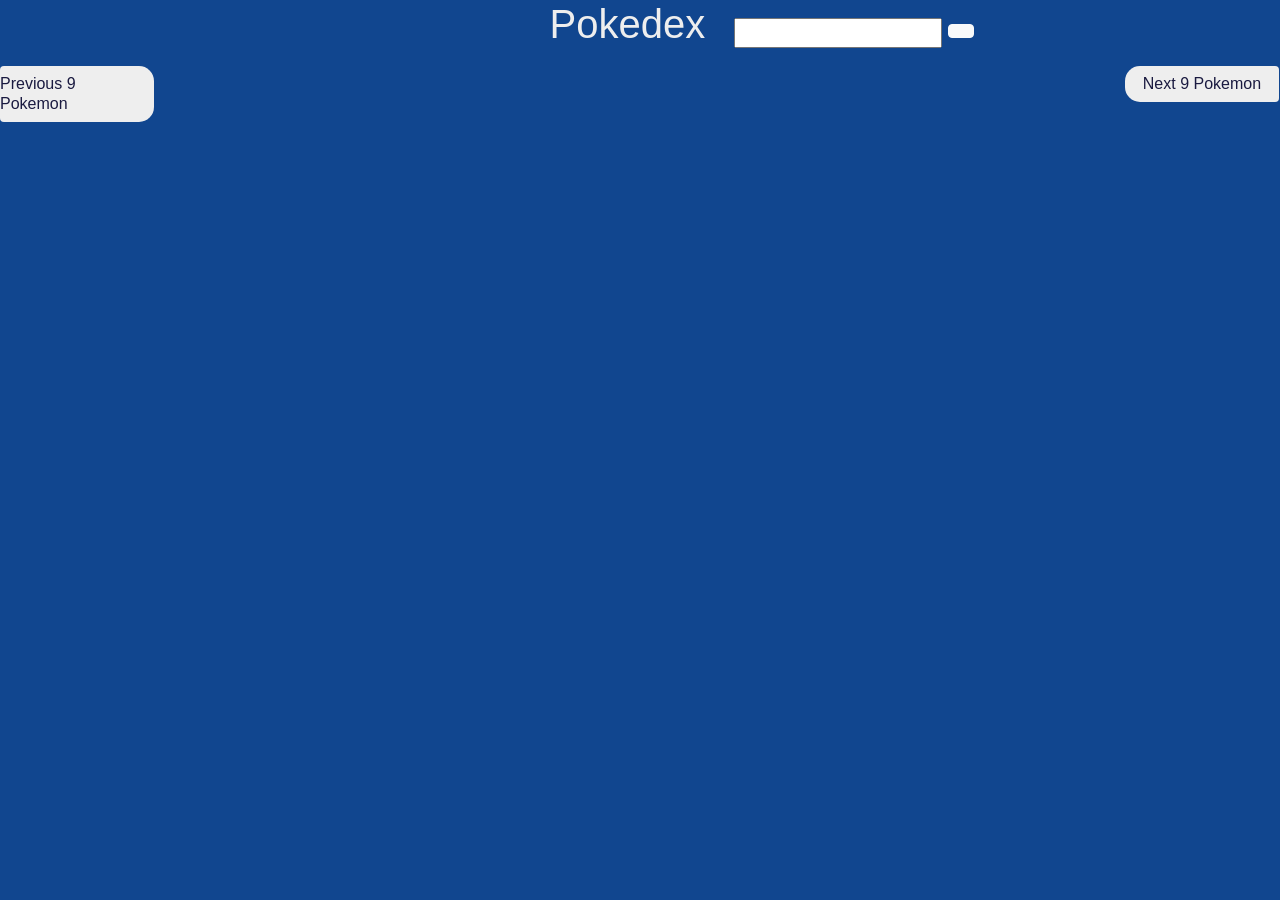
==== html/Pokedex.html @ 709f5b5e "Pokedex" ====
<!DOCTYPE html>
<html lang="en">
<head>
  <meta charset="UTF-8">
  <meta http-equiv="X-UA-Compatible" content="IE=edge">
  <meta name="viewport" content="width=device-width, initial-scale=1.0">
  <title>Pokedex</title>
  <link rel="stylesheet" href="https://stackpath.bootstrapcdn.com/bootstrap/4.1.3/css/bootstrap.min.css"
    integrity="sha384-MCw98/SFnGE8fJT3GXwEOngsV7Zt27NXFoaoApmYm81iuXoPkFOJwJ8ERdknLPMO" crossorigin="anonymous">
  <link rel="stylesheet" href="../css/style.css">
</head>

<body>
  <div class="caja">
    <h1 class="title">Pokedex</h1>

    <div class="searcher">
      <label id="searcherrr" for="searcher">
        <!-- Insert a Pokemon -->
      </label>
      <input id="txtPokemon" onchange="buscarPokemon()" class="search" type="text" name="searcher">
      <button id="boton" type="button" class="btn btn-light"></button>
    </div>
  </div>


  <div class="pokemon-container">

  </div>

  <nav aria-label="Page navigation example">
    <ul id="pag" class="pagination">
      <li class="page-item"><a class="page-link" href="#" id="previous">Previous 9 Pokemon</a></li>
      <li class="page-item"><a class="page-link" href="#" id="next">Next 9 Pokemon</a></li>
    </ul>
  </nav>

  <!-- <div class="filters">
    <label for="">Or Type</label>
    <input type="checkbox" name="fireType" id="">
    <label for="fireType">Fire</label>
    
    <input type="checkbox" name="waterType" id="">
    <label for="waterType">Water</label>

    <input type="checkbox" name="plantType" id="">
    <label for="plantType">Plant</label>

  </div> -->

  <script src="https://cdn.jsdelivr.net/npm/bootstrap@5.1.3/dist/js/bootstrap.bundle.min.js"
    integrity="sha384-ka7Sk0Gln4gmtz2MlQnikT1wXgYsOg+OMhuP+IlRH9sENBO0LRn5q+8nbTov4+1p"
    crossorigin="anonymous"></script>
  <script src="../script/main.js"></script>
</body>

</html>
---- css/style.css ----
body{
    background-color:#11468F;
    color:  #EEEEEE;
}

.caja{
    display: flex;
    justify-content: center;
    flex-direction: row;

    margin-left: 17%;
}

.title{
    text-align: center;
}

#txtPokemon{
    margin-left: 10%;
    margin-top: 7.5%;
}

/* #searcherrr{
    color: black;
    position: absolute;
    margin-left: 2%;
    margin-top: 1.5%;
} */

#boton{
    margin-left: 100%;
    margin-top: -25%;
}
/* .filters{
    display: flex;
    flex-direction: row;
    justify-content: center;

    margin-top: 2.5%;
} */

.imgPoke{
    height: -2100px;
    width: -2000px;  /*tengo que hacer esto mas chico de alguna manera */
}

.pokemon-block{
    background-color: #be3c3c;
    width: 50%;
    height: 90%;
    text-align: center;
    
    border-radius: 25px;
    margin-bottom: 20px;   
}

.pokemon-container {
    display: grid;
    justify-content: space-between;
    height: -2002px;
    width: -2002px;
    grid-template-columns: 38% 38% 38%;
    gap: 0px;
    width: 80%;
    height: 90%;
    margin-left: 12%;
    margin-right: 12%;
   
  }

  .pokemon-block{
    margin-top: 0px;
    margin-bottom: 0px;
  }

  #pag{
    display: flex;
    justify-content: space-between;
    margin-top: -5%;
  }

  #next{
    width: 12%;
  
    background-color: #EEEEEE;
    color: #1A1A40;
    border: 0px ; 
    border-top-left-radius: 15px;
    border-bottom-left-radius: 15px;
    display: flex;
    justify-content: center;

    position: absolute;
    margin-left: -12.1%;
    margin-top: 4.5%;
  }

  #previous{
    width: 12%;

    background-color: #EEEEEE;
    color: #1A1A40;
    border: 0px ;
    border-top-right-radius: 15px;
    border-bottom-right-radius: 15px;

    display: flex;
    justify-content: center;
    position: absolute;
    margin-top: 4.5%;

    padding-left: 0px;
  }
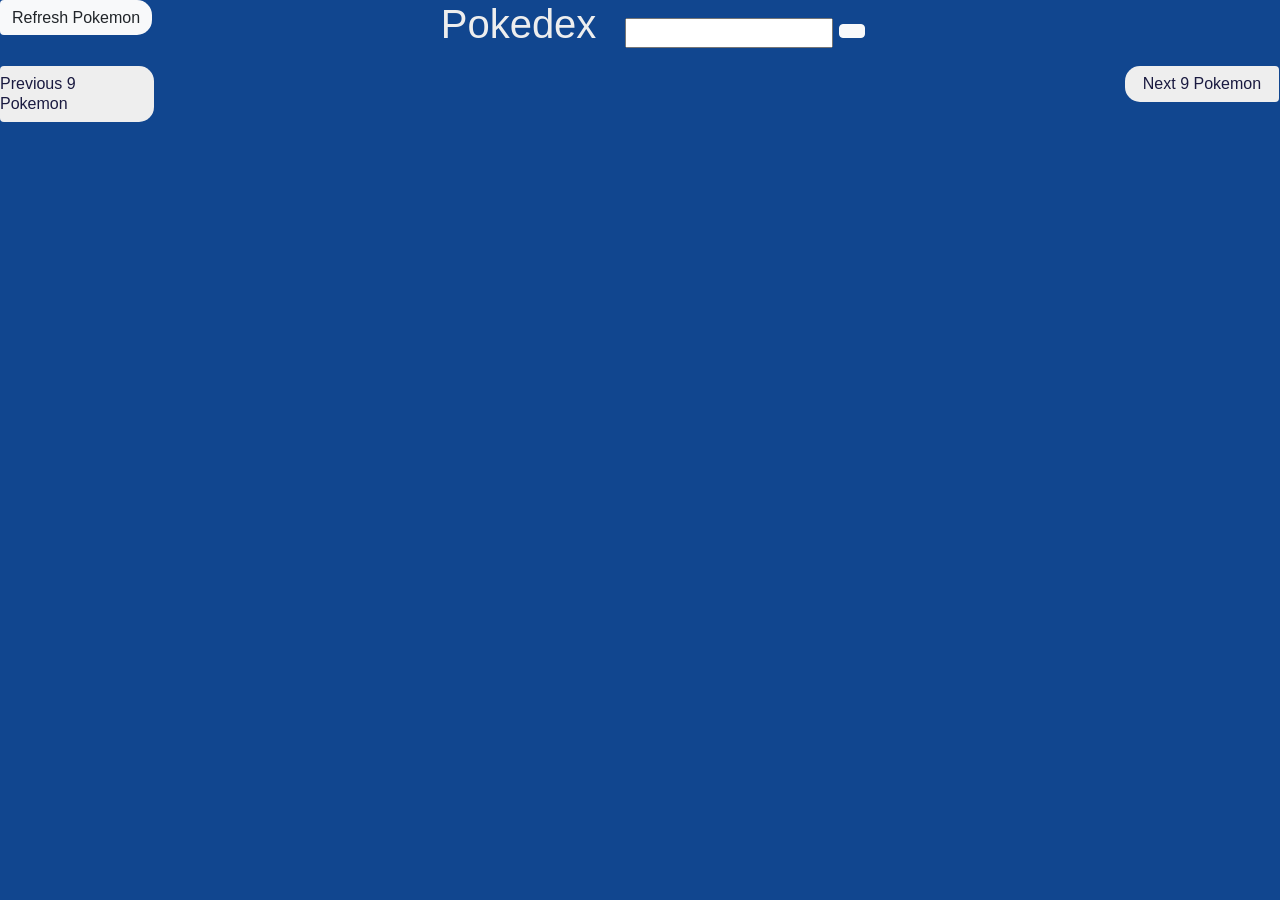
==== commit 9e6e2cff: "https://github.com/DiegoAdrianDiaz/PokePagina" ====
--- a/html/Pokedex.html
+++ b/html/Pokedex.html
@@ -11,7 +11,10 @@
 </head>
 
 <body>
+  <button id="refrescar" class="btn btn-light" onClick="window.location.reload();">Refresh Pokemon</button>
+  
   <div class="caja">
+   
     <h1 class="title">Pokedex</h1>
 
     <div class="searcher">
@@ -23,6 +26,7 @@
     </div>
   </div>
 
+  
 
   <div class="pokemon-container">
 
--- a/css/style.css
+++ b/css/style.css
@@ -8,7 +8,7 @@
     justify-content: center;
     flex-direction: row;
 
-    margin-left: 17%;
+    margin-left: 0%;
 }
 
 .title{
@@ -38,6 +38,16 @@
 
     margin-top: 2.5%;
 } */
+
+#refrescar{
+   position: absolute;
+    /* margin-top: 1%; */
+    height: 35px;
+    
+    border: 0px ;
+    border-top-right-radius: 15px;
+    border-bottom-right-radius: 15px;
+}
 
 .imgPoke{
     height: -2100px;
